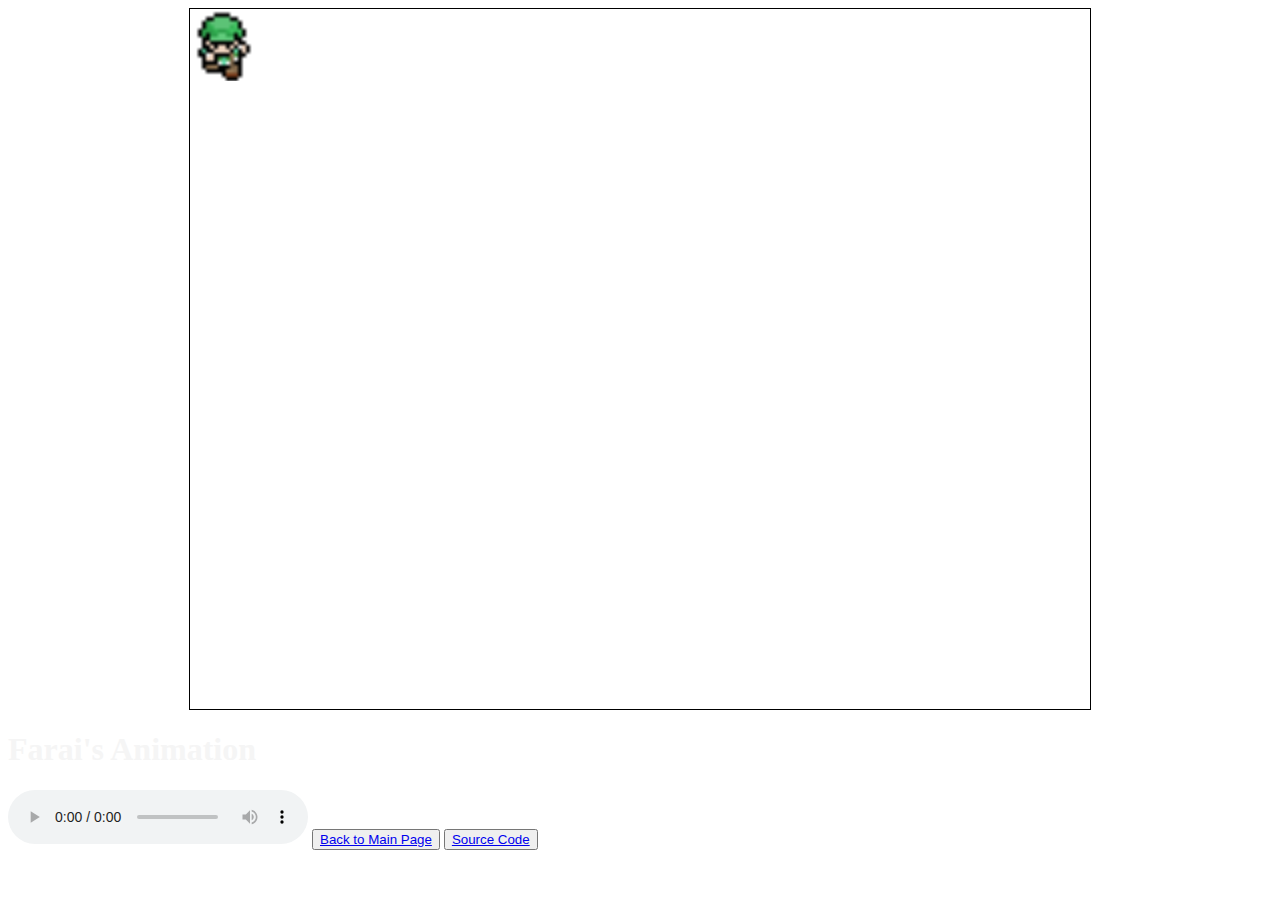
==== Animation/index.html @ fcc82c8d "added more stuff" ====
<html lang="en">

<head>
    <meta charset="UTF-8">
    <meta name="viewport" content="width=device-width, initial-scale=1.0">
    <link rel="stylesheet" href="style.css">
    <title>Animation Assignment</title>
    <script>
        var themeSong = document.getElementById("sonicTheme");
    </script>
</head>

<body>
    <div class="main">
        <div id="gameArea">
            <canvas id="mycanvas" width="900px" height="700px"></canvas>
        </div>
        <section>
            <h1 style="color: whitesmoke">Farai's Animation</h1>
            <audio controls volume="0.1" id="sonicTheme" autoplay>
            <source src="./assets/finallap.mp3" type="audio/mpeg">
        </audio>
            <button class="btn"><a href="https://faraimajor.github.io/Farai-cisc3610/">Back to Main Page</a></button>
            <button class="btn"><a href="https://github.com/FaraiMajor/Farai-cisc3610/tree/main/Assignments/Animation">Source Code</a></button>

        </section>


        <script src="animation.js"></script>
        <script src="boy.js"></script>
    </div>
</body>

</html>
---- Animation/style.css ----
canvas {
    padding-left: 0;
    padding-right: 0;
    margin-left: auto;
    margin-right: auto;
    display: block;
    border: 1px solid black;
}
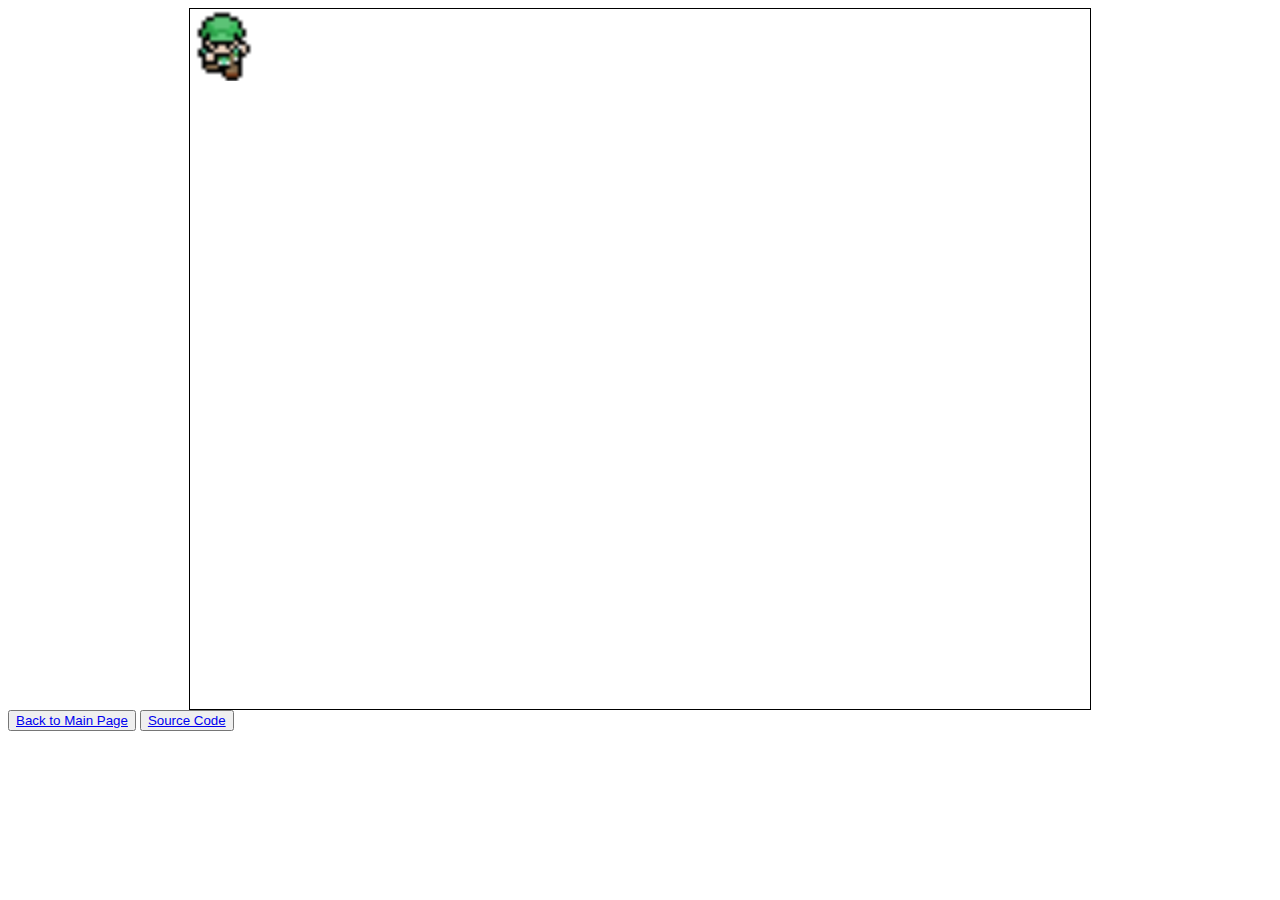
==== commit 2107715c: "changes" ====
--- a/Animation/index.html
+++ b/Animation/index.html
@@ -16,10 +16,6 @@
             <canvas id="mycanvas" width="900px" height="700px"></canvas>
         </div>
         <section>
-            <h1 style="color: whitesmoke">Farai's Animation</h1>
-            <audio controls volume="0.1" id="sonicTheme" autoplay>
-            <source src="./assets/finallap.mp3" type="audio/mpeg">
-        </audio>
             <button class="btn"><a href="https://faraimajor.github.io/Farai-cisc3610/">Back to Main Page</a></button>
             <button class="btn"><a href="https://github.com/FaraiMajor/Farai-cisc3610/tree/main/Assignments/Animation">Source Code</a></button>
 
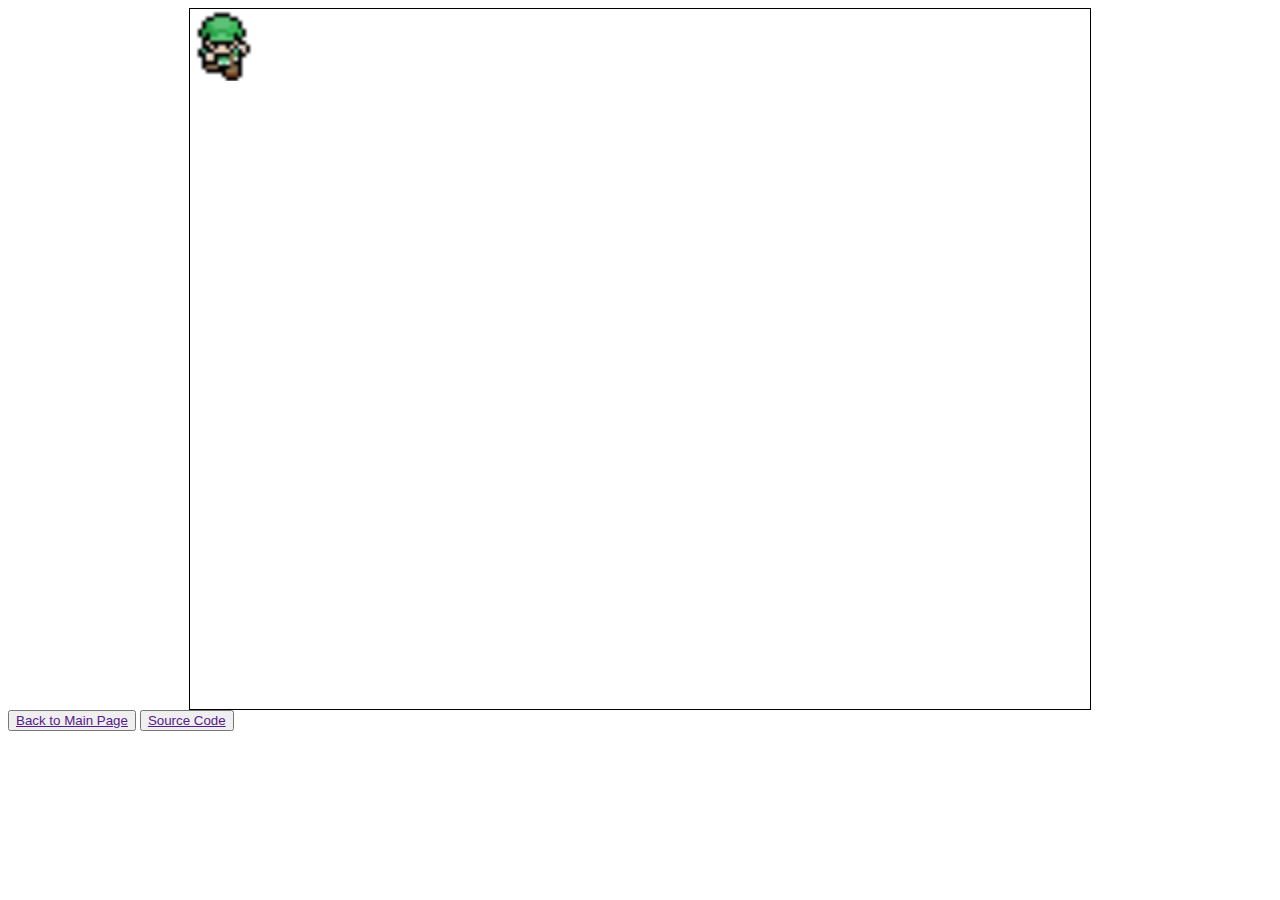
==== commit 1539da14: "changes" ====
--- a/Animation/index.html
+++ b/Animation/index.html
@@ -16,8 +16,8 @@
             <canvas id="mycanvas" width="900px" height="700px"></canvas>
         </div>
         <section>
-            <button class="btn"><a href="https://faraimajor.github.io/Farai-cisc3610/">Back to Main Page</a></button>
-            <button class="btn"><a href="https://github.com/FaraiMajor/Farai-cisc3610/tree/main/Assignments/Animation">Source Code</a></button>
+            <button class="btn"><a href="">Back to Main Page</a></button>
+            <button class="btn"><a href="">Source Code</a></button>
 
         </section>
 
